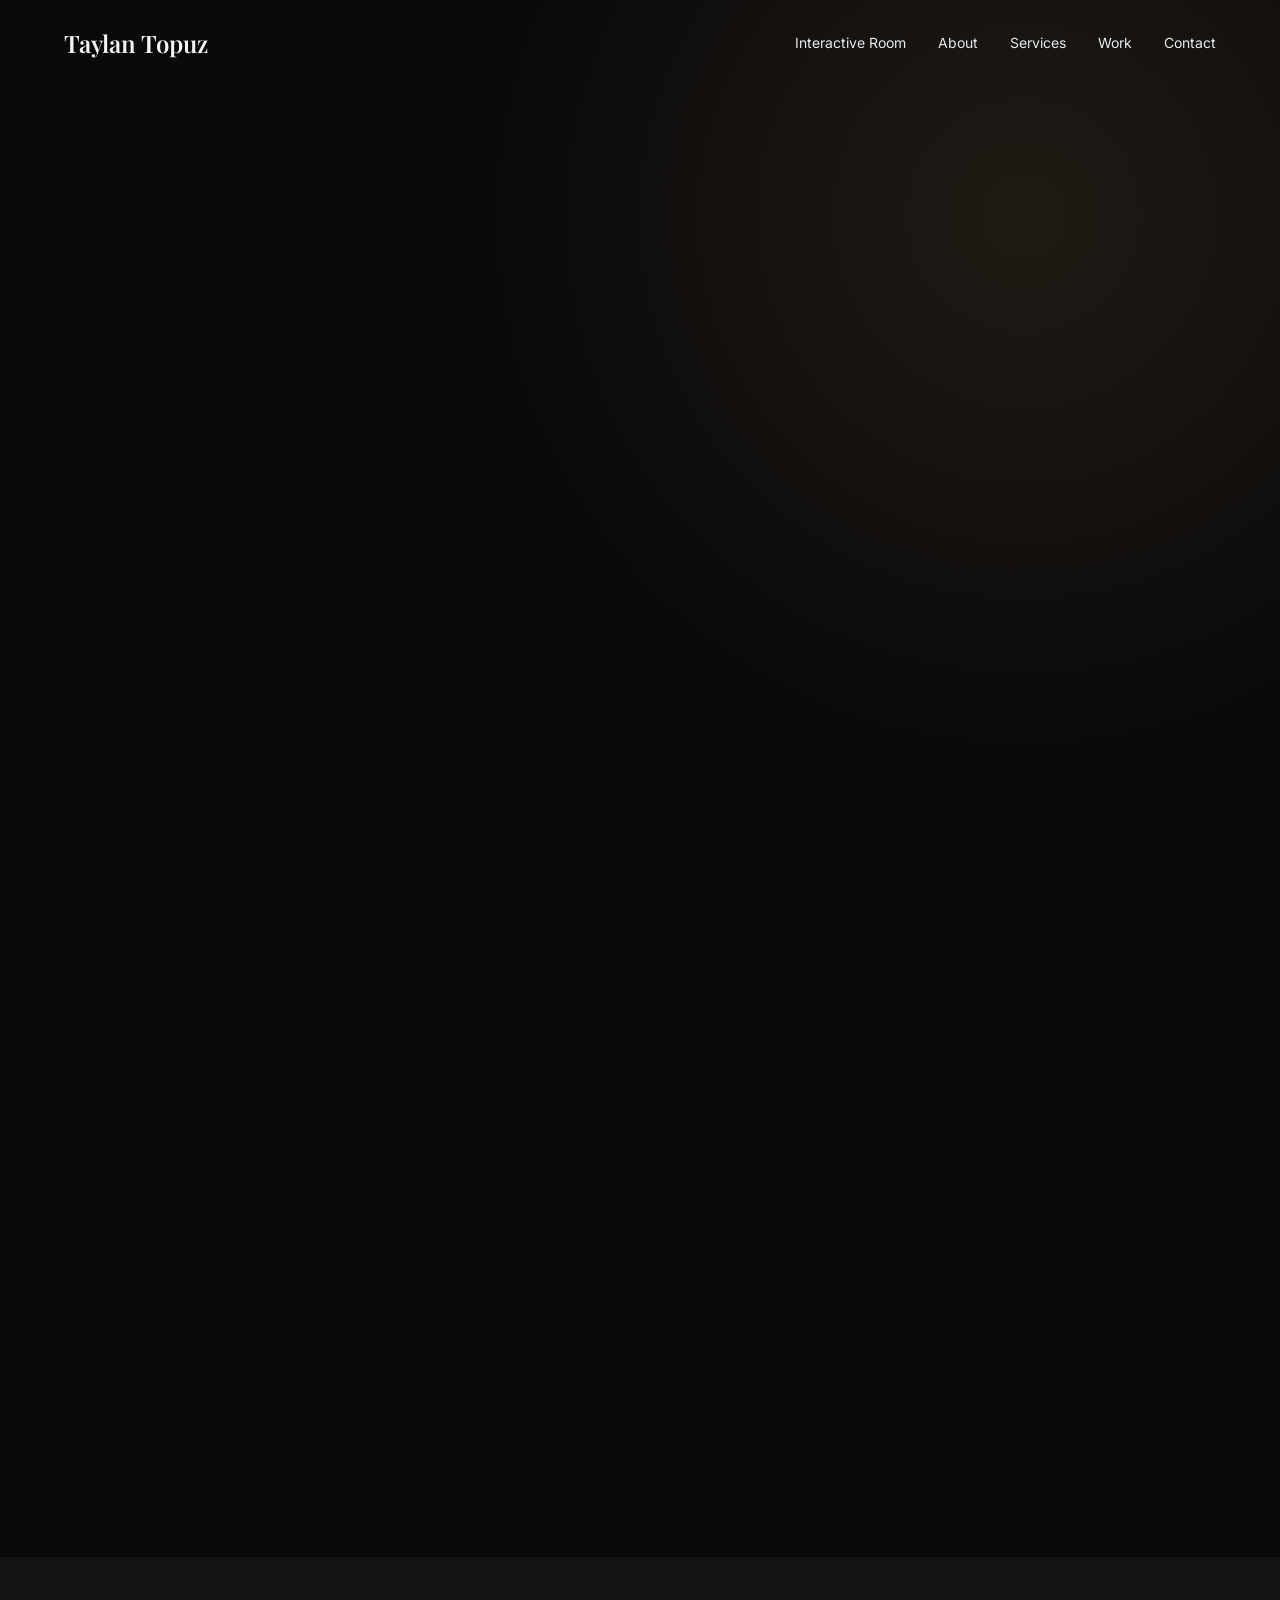
==== corporate.html @ 8c0f792c "Initial commit" ====
<!DOCTYPE html>
<html lang="en">
<head>
  <meta charset="UTF-8">
  <meta name="viewport" content="width=device-width, initial-scale=1.0">
  <title>Corporate Profile — Taylan Topuz</title>
  <link rel="preconnect" href="https://fonts.googleapis.com">
  <link href="https://fonts.googleapis.com/css2?family=Inter:wght@300;400;500;600&family=Playfair+Display:ital,wght@0,400;0,600;1,400&family=DM+Mono:wght@400;500&display=swap" rel="stylesheet">
  <script src="https://cdnjs.cloudflare.com/ajax/libs/gsap/3.12.5/gsap.min.js"></script>
  <script src="https://cdnjs.cloudflare.com/ajax/libs/gsap/3.12.5/ScrollTrigger.min.js"></script>
  <style>
    :root {
      --bg: #0a0a0a;
      --text: #f0f0f0;
      --accent: #E8A870;
      --muted: #888888;
      --surface: #141414;
      --surface-border: #222222;
    }
    
    * {
      margin: 0;
      padding: 0;
      box-sizing: border-box;
    }

    body {
      background-color: var(--bg);
      color: var(--text);
      font-family: 'Inter', sans-serif;
      line-height: 1.6;
      overflow-x: hidden;
      -webkit-font-smoothing: antialiased;
    }

    /* Typography */
    h1, h2, h3 {
      font-family: 'Playfair Display', serif;
      font-weight: 400;
    }

    .mono {
      font-family: 'DM Mono', monospace;
      letter-spacing: 1px;
      text-transform: uppercase;
      font-size: 13px;
      color: var(--accent);
    }

    /* Navigation */
    nav {
      position: fixed;
      top: 0;
      width: 100%;
      padding: 24px 5%;
      display: flex;
      justify-content: space-between;
      align-items: center;
      z-index: 100;
      mix-blend-mode: difference;
    }

    .nav-logo {
      font-family: 'Playfair Display', serif;
      font-size: 24px;
      font-weight: 600;
      text-decoration: none;
      color: #fff;
    }

    .nav-links {
      display: flex;
      gap: 32px;
    }

    .nav-links a {
      color: #fff;
      text-decoration: none;
      font-size: 14px;
      transition: opacity 0.3s;
    }

    .nav-links a:hover {
      opacity: 0.6;
    }

    /* Hero Section */
    .hero {
      height: 100vh;
      display: flex;
      flex-direction: column;
      justify-content: center;
      padding: 0 10%;
      position: relative;
    }

    .hero-bg {
      position: absolute;
      top: 0;
      left: 0;
      width: 100%;
      height: 120%;
      background: radial-gradient(circle at 80% 20%, rgba(232, 168, 112, 0.1) 0%, transparent 40%);
      z-index: -1;
    }

    .hero h1 {
      font-size: clamp(3rem, 8vw, 7rem);
      line-height: 1.1;
      margin-bottom: 24px;
      max-width: 1000px;
    }

    .hero p {
      font-size: 1.25rem;
      color: var(--muted);
      max-width: 600px;
      margin-bottom: 40px;
    }

    /* Sections */
    section {
      padding: 120px 10%;
    }

    .section-header {
      margin-bottom: 80px;
    }

    .section-header h2 {
      font-size: 3rem;
      margin-top: 16px;
    }

    /* Grid Layouts */
    .grid-2 {
      display: grid;
      grid-template-columns: 1fr 1fr;
      gap: 80px;
      align-items: center;
    }

    @media (max-width: 900px) {
      .grid-2 {
        grid-template-columns: 1fr;
        gap: 40px;
      }
    }

    /* Services */
    .service-card {
      background: var(--surface);
      border: 1px solid var(--surface-border);
      padding: 40px;
      border-radius: 16px;
      transition: transform 0.3s, border-color 0.3s;
    }

    .service-card:hover {
      transform: translateY(-5px);
      border-color: rgba(232, 168, 112, 0.3);
    }

    .service-card h3 {
      font-size: 1.75rem;
      margin-bottom: 16px;
      font-family: 'Inter', sans-serif;
      font-weight: 500;
    }

    .services-grid {
      display: grid;
      grid-template-columns: repeat(auto-fit, minmax(280px, 1fr));
      gap: 32px;
    }

    /* Portfolio */
    .project-row {
      display: grid;
      grid-template-columns: 1.2fr 1fr;
      gap: 80px;
      align-items: center;
      margin-bottom: 120px;
    }

    .project-row:nth-child(even) {
      grid-template-columns: 1fr 1.2fr;
    }

    .project-row:nth-child(even) .project-content {
      order: -1;
    }

    @media (max-width: 1000px) {
      .project-row, .project-row:nth-child(even) {
        grid-template-columns: 1fr;
        gap: 40px;
      }
      .project-row:nth-child(even) .project-content {
        order: 1;
      }
    }

    .project-image-container {
      border-radius: 16px;
      overflow: hidden;
      box-shadow: 0 20px 40px rgba(0,0,0,0.5);
      background: var(--surface);
      aspect-ratio: 16/9;
    }

    .project-image {
      width: 100%;
      height: 100%;
      display: block;
      object-fit: cover;
      transform: scale(1.1);
      transition: transform 0.8s cubic-bezier(0.16, 1, 0.3, 1);
    }

    .project-row:hover .project-image {
      transform: scale(1.05);
    }

    .project-header {
      display: flex;
      justify-content: space-between;
      align-items: center;
      margin-bottom: 24px;
      margin-top: 16px;
    }

    .project-content h3 {
      font-size: 2.5rem;
      margin: 0;
    }

    .project-content p {
      color: var(--muted);
      font-size: 1.1rem;
      margin-bottom: 32px;
    }

    .tag-container {
      display: flex;
      flex-wrap: wrap;
      gap: 12px;
      margin-bottom: 32px;
    }

    .tag {
      padding: 6px 16px;
      border: 1px solid var(--surface-border);
      border-radius: 40px;
      font-size: 12px;
      color: var(--muted);
    }

    .btn {
      display: inline-block;
      padding: 16px 32px;
      background: var(--text);
      color: var(--bg);
      text-decoration: none;
      border-radius: 8px;
      font-weight: 500;
      transition: background 0.3s, transform 0.3s;
    }

    .btn:hover {
      background: var(--accent);
      transform: translateY(-2px);
    }

    .btn-outline {
      background: transparent;
      color: var(--text);
      border: 1px solid var(--surface-border);
    }

    .btn-outline:hover {
      background: var(--surface);
      color: var(--accent);
      border-color: var(--accent);
    }

    /* Footer */
    footer {
      padding: 120px 10% 40px;
      border-top: 1px solid var(--surface-border);
      text-align: center;
    }

    footer h2 {
      font-size: 4rem;
      margin-bottom: 24px;
    }

    footer p {
      color: var(--muted);
      font-size: 1.25rem;
      max-width: 600px;
      margin: 0 auto 40px;
    }

    .social-links {
      display: flex;
      justify-content: center;
      gap: 24px;
      margin-top: 80px;
      margin-bottom: 40px;
    }

    .social-links a {
      color: var(--text);
      text-decoration: none;
      transition: color 0.3s;
    }

    .social-links a:hover {
      color: var(--accent);
    }

    .copyright {
      color: var(--muted);
      font-size: 14px;
    }

    /* Animation Classes */
    .fade-up {
      opacity: 0;
      transform: translateY(40px);
    }
  </style>
</head>
<body>

  <nav>
    <a href="index.html" class="nav-logo">Taylan Topuz</a>
    <div class="nav-links">
      <a href="index.html">Interactive Room</a>
      <a href="#about">About</a>
      <a href="#services">Services</a>
      <a href="#work">Work</a>
      <a href="#contact">Contact</a>
    </div>
  </nav>

  <section class="hero">
    <div class="hero-bg" data-speed="0.5"></div>
    <div class="fade-up">
      <span class="mono">Creative Developer & UI/UX Engineer</span>
      <h1>Crafting Digital <br>Experiences.</h1>
      <p>I build custom, high-performance web applications, interactive portfolios, and robust platforms for ambitious brands.</p>
      <div style="display: flex; gap: 16px;">
        <a href="#work" class="btn">View Work</a>
        <a href="#contact" class="btn btn-outline">Get in Touch</a>
      </div>
    </div>
  </section>

  <section id="about">
    <div class="grid-2">
      <div class="fade-up">
        <h2 style="font-size: 3rem; margin-bottom: 24px;">Approach</h2>
        <p style="font-size: 1.2rem; color: var(--muted); margin-bottom: 24px;">
          Every great digital experience begins with a conversation. I believe that the best results are born from true collaboration, clear communication, and a shared vision.
        </p>
        <p style="font-size: 1.1rem; color: var(--muted);">
          With a strong background in photography and videography, I approach development not just as writing code, but as crafting engaging, visual stories. Whether it's a bespoke portfolio, a complex web application, or an immersive interactive experience, I pay meticulous attention to every micro-interaction and line of code.
        </p>
      </div>
      <div class="fade-up" style="border-radius: 16px; overflow: hidden; height: 100%; min-height: 400px;">
        <img src="https://images.unsplash.com/photo-1498050108023-c5249f4df085?q=80&w=2072&auto=format&fit=crop" alt="Coding" style="width: 100%; height: 100%; object-fit: cover; filter: grayscale(100%) contrast(1.2);">
      </div>
    </div>
  </section>

  <section id="services" style="background: var(--surface);">
    <div class="section-header fade-up">
      <span class="mono">Expertise</span>
      <h2>Services & Solutions</h2>
    </div>
    <div class="services-grid">
      <div class="service-card fade-up">
        <h3>Custom Web Development</h3>
        <p style="color: var(--muted);">High-performance, scalable web applications built with modern frameworks like React, Next.js, and Node.js.</p>
      </div>
      <div class="service-card fade-up" style="transition-delay: 0.1s;">
        <h3>UI/UX Engineering</h3>
        <p style="color: var(--muted);">Translating brand identities into pixel-perfect, accessible, and highly intuitive user interfaces.</p>
      </div>
      <div class="service-card fade-up" style="transition-delay: 0.2s;">
        <h3>Interactive Portfolios</h3>
        <p style="color: var(--muted);">Immersive, award-winning digital experiences utilizing GSAP, WebGL, and advanced CSS animations.</p>
      </div>
      <div class="service-card fade-up" style="transition-delay: 0.3s;">
        <h3>CMS & E-Commerce</h3>
        <p style="color: var(--muted);">Robust content management systems and custom storefronts designed for conversion and ease of use.</p>
      </div>
    </div>
  </section>

  <section id="work">
    <div class="section-header fade-up">
      <span class="mono">Selected Work</span>
      <h2>Featured Projects</h2>
    </div>

    <!-- Project 1 -->
    <div class="project-row fade-up">
      <div class="project-image-container parallax-img">
        <img class="project-image" src="https://res.cloudinary.com/drnh8zy84/image/upload/q_auto/f_auto/v1776538160/saray-dev.png" alt="Saray">
      </div>
      <div class="project-content">
        <span class="mono">RESTAURANT WEBSITE</span>
        <div class="project-header">
          <h3>Saray</h3>
          <a href="https://sarayy.netlify.app" target="_blank" class="btn btn-outline" style="padding: 8px 16px; font-size: 14px;">Visit Website ↗</a>
        </div>
        <p>A bilingual (JP / EN / TR) website for the largest Turkish restaurant chain in Tokyo. Built with a custom CMS for menu management, multilingual content, and online reservation integration.</p>
        <div class="tag-container">
          <span class="tag">CMS</span><span class="tag">Multilingual</span><span class="tag">Reservations</span><span class="tag">UI/UX</span>
        </div>
      </div>
    </div>

    <!-- Project 2 -->
    <div class="project-row fade-up">
      <div class="project-image-container parallax-img">
        <img class="project-image" src="https://res.cloudinary.com/drnh8zy84/image/upload/q_auto/f_auto/v1776538245/circle-dev.png" alt="Circle Tokyo">
      </div>
      <div class="project-content">
        <span class="mono">COMMUNITY PLATFORM</span>
        <div class="project-header">
          <h3>Circle Tokyo</h3>
          <a href="https://tokyocircle.jp/" target="_blank" class="btn btn-outline" style="padding: 8px 16px; font-size: 14px;">Visit Website ↗</a>
        </div>
        <p>A full community platform for one of Tokyo's largest photowalk meetup groups. Features a custom backend where members upload photos from their own devices securely.</p>
        <div class="tag-container">
          <span class="tag">Backend</span><span class="tag">Admin Dashboard</span><span class="tag">Cloud Storage</span><span class="tag">Community</span>
        </div>
      </div>
    </div>

    <!-- Project 3 -->
    <div class="project-row fade-up">
      <div class="project-image-container parallax-img">
        <img class="project-image" src="https://res.cloudinary.com/drnh8zy84/image/upload/q_auto/f_auto/v1776538245/taylantopuz-dev.png" alt="Taylan Topuz">
      </div>
      <div class="project-content">
        <span class="mono">PERSONAL PORTFOLIO</span>
        <div class="project-header">
          <h3>Taylan Topuz</h3>
          <a href="https://www.taylantopuz.com" target="_blank" class="btn btn-outline" style="padding: 8px 16px; font-size: 14px;">Visit Website ↗</a>
        </div>
        <p>My own photography and videography portfolio — designed and built from scratch. Features a full-screen video masthead served via CDN, an EN / JP language toggle, a custom booking flow, and a handcrafted gallery.</p>
        <div class="tag-container">
          <span class="tag">Custom Build</span><span class="tag">Bilingual</span><span class="tag">Video CDN</span><span class="tag">Booking Flow</span>
        </div>
      </div>
    </div>

    <!-- Project 4 -->
    <div class="project-row fade-up">
      <div class="project-image-container parallax-img">
        <img class="project-image" src="https://res.cloudinary.com/drnh8zy84/image/upload/q_auto/f_auto/v1776538245/simseksua-dev.png" alt="Simsek Sua">
      </div>
      <div class="project-content">
        <span class="mono">PHOTOGRAPHY PORTFOLIO</span>
        <div class="project-header">
          <h3>simseksua.com</h3>
          <a href="https://simseksua.com" target="_blank" class="btn btn-outline" style="padding: 8px 16px; font-size: 14px;">Visit Website ↗</a>
        </div>
        <p>A minimalist portfolio for Tokyo-based photographer Simsek Sua Tortu. Full-bleed imagery with a near-invisible UI — the photography speaks for itself. Built for performance with lazy-loading via CDN.</p>
        <div class="tag-container">
          <span class="tag">Photography</span><span class="tag">Minimalist</span><span class="tag">Performance</span><span class="tag">Gallery</span>
        </div>
      </div>
    </div>

    <!-- Project 5 -->
    <div class="project-row fade-up">
      <div class="project-image-container parallax-img">
        <img class="project-image" src="https://res.cloudinary.com/drnh8zy84/image/upload/q_auto/f_auto/v1776538245/ertugsayin-dev.png" alt="Ertug Sayin">
      </div>
      <div class="project-content">
        <span class="mono">ARTIST PORTFOLIO</span>
        <div class="project-header">
          <h3>Ertug Sayin</h3>
          <a href="https://ertugsayin.netlify.app" target="_blank" class="btn btn-outline" style="padding: 8px 16px; font-size: 14px;">Visit Website ↗</a>
        </div>
        <p>Portfolio site for photographer and artist Ertug Sayin. Designed with a bold editorial tone — high-contrast layouts, asymmetric grids, and dramatic typography that mirrors the artist's visual identity.</p>
        <div class="tag-container">
          <span class="tag">Fine Art</span><span class="tag">Editorial</span><span class="tag">Booking</span><span class="tag">Photography</span>
        </div>
      </div>
    </div>
  </section>

  <footer id="contact">
    <div class="fade-up">
      <span class="mono">Let's Work Together</span>
      <h2>Start a Project</h2>
      <p>I'm currently accepting new freelance clients. If you need a stunning web presence, a custom web app, or an interactive portfolio to show off your work, I'd love to help you build it.</p>
      <a href="mailto:ttopuz@outlook.jp" class="btn">Inquiry</a>
      
      <div class="social-links">
        <a href="https://www.linkedin.com/in/taylan-topuz/" target="_blank">LinkedIn</a>
        <a href="https://www.instagram.com/tay.camera/" target="_blank">Instagram</a>
        <a href="#" target="_blank">X</a>
      </div>
      <p class="copyright">© 2026 Taylan Topuz. All Rights Reserved.</p>
    </div>
  </footer>

  <script>
    gsap.registerPlugin(ScrollTrigger);

    // Initialize fade-up animations
    gsap.utils.toArray('.fade-up').forEach(element => {
      gsap.to(element, {
        scrollTrigger: {
          trigger: element,
          start: "top 85%",
          toggleActions: "play none none reverse"
        },
        opacity: 1,
        y: 0,
        duration: 0.8,
        ease: "power3.out"
      });
    });

    // Parallax effect for images
    gsap.utils.toArray('.parallax-img').forEach(container => {
      const img = container.querySelector('img');
      gsap.to(img, {
        scrollTrigger: {
          trigger: container,
          start: "top bottom",
          end: "bottom top",
          scrub: true
        },
        y: 50,
        ease: "none"
      });
    });

    // Hero background parallax
    gsap.to('.hero-bg', {
      scrollTrigger: {
        trigger: '.hero',
        start: "top top",
        end: "bottom top",
        scrub: true
      },
      y: 100,
      ease: "none"
    });
  </script>
</body>
</html>
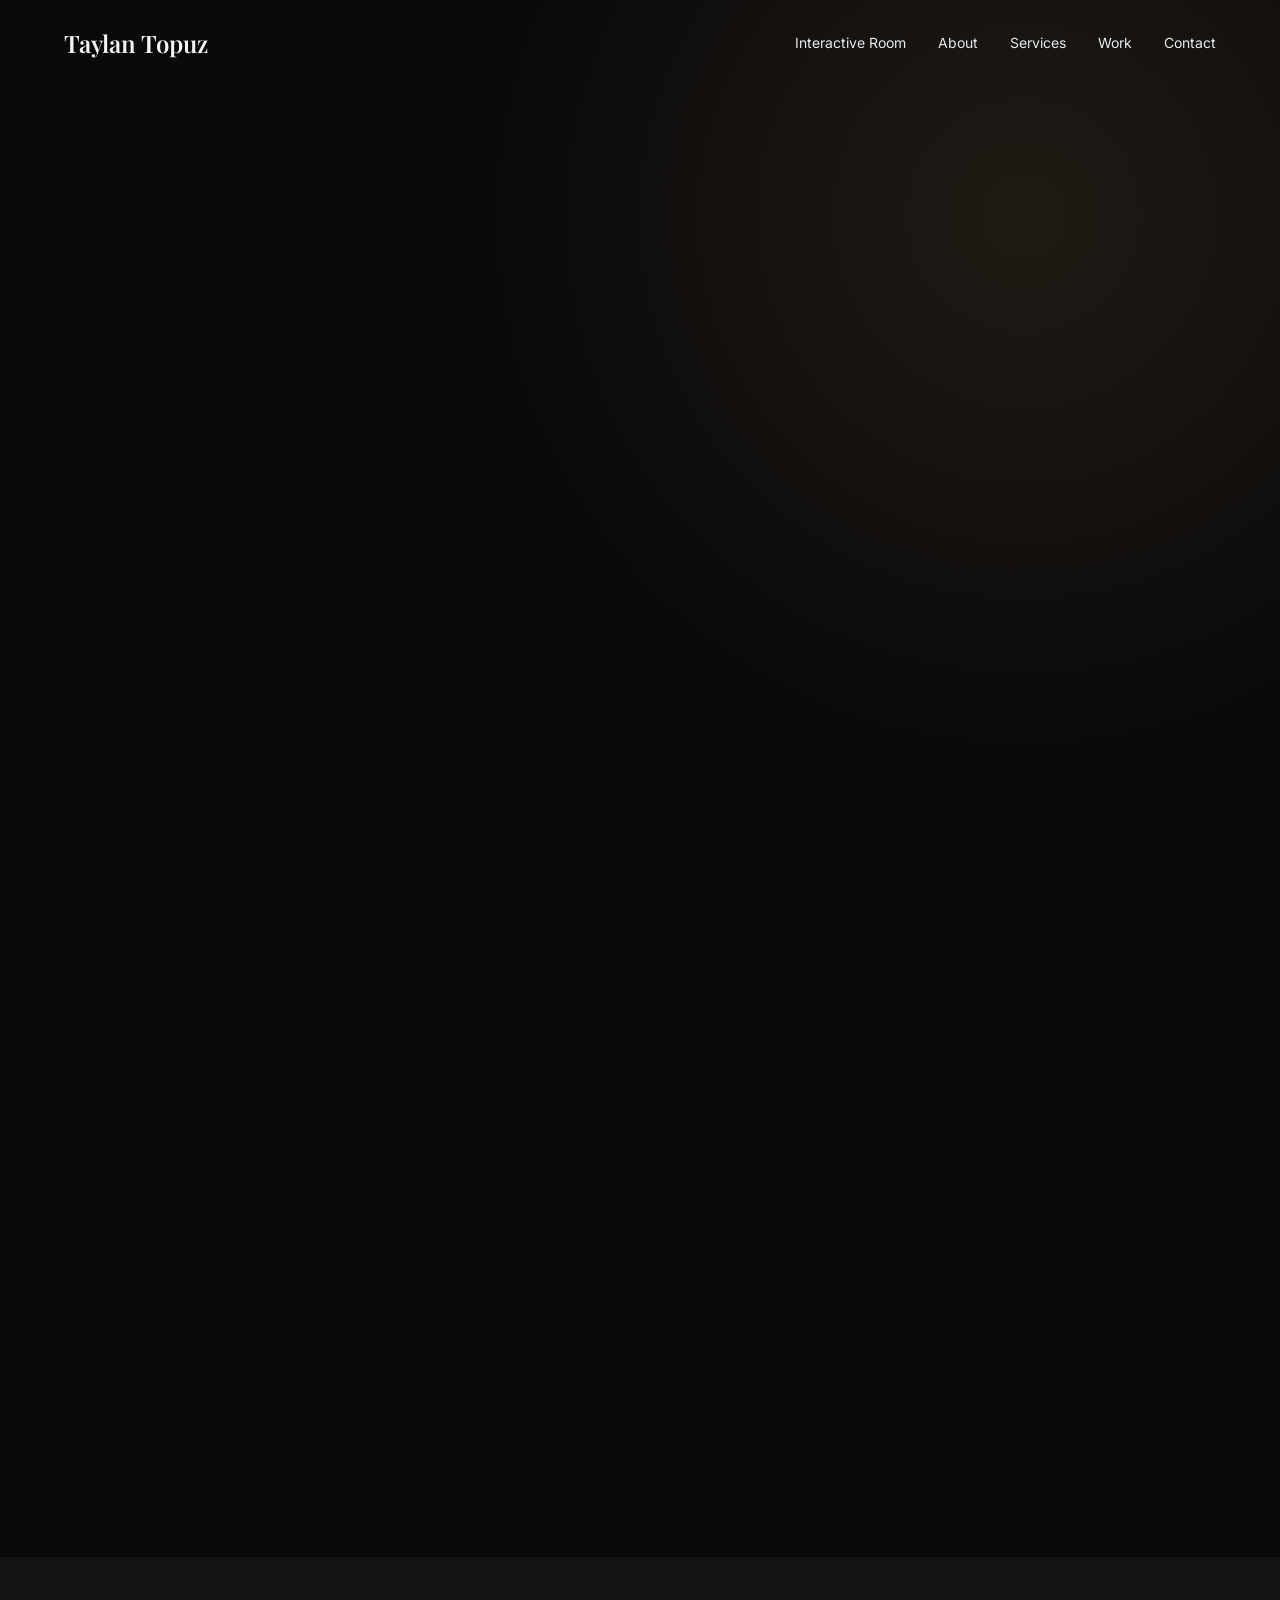
==== commit f2e7c234: "updates." ====
--- a/corporate.html
+++ b/corporate.html
@@ -331,18 +331,99 @@
       opacity: 0;
       transform: translateY(40px);
     }
+
+    /* Mobile Navigation */
+    #hamburger {
+      display: none;
+      flex-direction: column;
+      gap: 5px;
+      cursor: pointer;
+      z-index: 1000;
+    }
+    
+    #hamburger span {
+      display: block;
+      width: 25px;
+      height: 2px;
+      background-color: #fff;
+      transition: all 0.3s ease;
+    }
+
+    .mobile-arrow {
+      display: none;
+    }
+
+    @media (max-width: 900px) {
+      nav {
+        padding: 16px 5%;
+      }
+      
+      #hamburger {
+        display: flex;
+      }
+
+      .nav-links {
+        position: fixed;
+        top: 0;
+        right: -100%;
+        width: 70vw;
+        height: 100vh;
+        background-color: var(--bg);
+        flex-direction: column;
+        justify-content: center;
+        align-items: center;
+        transition: right 0.4s ease;
+        z-index: 999;
+        border-left: 1px solid var(--surface-border);
+      }
+      
+      .nav-links.active {
+        right: 0;
+      }
+      
+      .nav-links a {
+        font-size: 1.2rem;
+        padding: 15px;
+      }
+      
+      /* Hamburger animation */
+      #hamburger.active span:nth-child(1) {
+        transform: translateY(7px) rotate(45deg);
+      }
+      #hamburger.active span:nth-child(2) {
+        opacity: 0;
+      }
+      #hamburger.active span:nth-child(3) {
+        transform: translateY(-7px) rotate(-45deg);
+      }
+      
+      /* Arrow replacement on mobile */
+      .desktop-arrow {
+        display: none;
+      }
+      .mobile-arrow {
+        display: inline;
+        /* Force text rendering instead of emoji */
+        font-family: 'Inter', sans-serif;
+      }
+    }
   </style>
 </head>
 <body>
 
   <nav>
     <a href="index.html" class="nav-logo">Taylan Topuz</a>
-    <div class="nav-links">
-      <a href="index.html">Interactive Room</a>
-      <a href="#about">About</a>
-      <a href="#services">Services</a>
-      <a href="#work">Work</a>
-      <a href="#contact">Contact</a>
+    <div id="hamburger" onclick="toggleMenu()">
+      <span></span>
+      <span></span>
+      <span></span>
+    </div>
+    <div class="nav-links" id="nav-links">
+      <a href="index.html" onclick="toggleMenu()">Interactive Room</a>
+      <a href="#about" onclick="toggleMenu()">About</a>
+      <a href="#services" onclick="toggleMenu()">Services</a>
+      <a href="#work" onclick="toggleMenu()">Work</a>
+      <a href="#contact" onclick="toggleMenu()">Contact</a>
     </div>
   </nav>
 
@@ -351,7 +432,7 @@
     <div class="fade-up">
       <span class="mono">Creative Developer & UI/UX Engineer</span>
       <h1>Crafting Digital <br>Experiences.</h1>
-      <p>I build custom, high-performance web applications, interactive portfolios, and robust platforms for ambitious brands.</p>
+      <p>I build custom, high-performance web applications, interactive portfolios, and robust platforms for ambitious or individuals.</p>
       <div style="display: flex; gap: 16px;">
         <a href="#work" class="btn">View Work</a>
         <a href="#contact" class="btn btn-outline">Get in Touch</a>
@@ -394,10 +475,6 @@
         <h3>Interactive Portfolios</h3>
         <p style="color: var(--muted);">Immersive, award-winning digital experiences utilizing GSAP, WebGL, and advanced CSS animations.</p>
       </div>
-      <div class="service-card fade-up" style="transition-delay: 0.3s;">
-        <h3>CMS & E-Commerce</h3>
-        <p style="color: var(--muted);">Robust content management systems and custom storefronts designed for conversion and ease of use.</p>
-      </div>
     </div>
   </section>
 
@@ -416,7 +493,7 @@
         <span class="mono">RESTAURANT WEBSITE</span>
         <div class="project-header">
           <h3>Saray</h3>
-          <a href="https://sarayy.netlify.app" target="_blank" class="btn btn-outline" style="padding: 8px 16px; font-size: 14px;">Visit Website ↗</a>
+          <a href="https://sarayy.netlify.app" target="_blank" class="btn btn-outline" style="padding: 8px 16px; font-size: 14px;">Visit Website <span class="desktop-arrow">↗</span><span class="mobile-arrow">&#x2197;&#xFE0E;</span></a>
         </div>
         <p>A bilingual (JP / EN / TR) website for the largest Turkish restaurant chain in Tokyo. Built with a custom CMS for menu management, multilingual content, and online reservation integration.</p>
         <div class="tag-container">
@@ -434,7 +511,7 @@
         <span class="mono">COMMUNITY PLATFORM</span>
         <div class="project-header">
           <h3>Circle Tokyo</h3>
-          <a href="https://tokyocircle.jp/" target="_blank" class="btn btn-outline" style="padding: 8px 16px; font-size: 14px;">Visit Website ↗</a>
+          <a href="https://tokyocircle.jp/" target="_blank" class="btn btn-outline" style="padding: 8px 16px; font-size: 14px;">Visit Website <span class="desktop-arrow">↗</span><span class="mobile-arrow">&#x2197;&#xFE0E;</span></a>
         </div>
         <p>A full community platform for one of Tokyo's largest photowalk meetup groups. Features a custom backend where members upload photos from their own devices securely.</p>
         <div class="tag-container">
@@ -452,7 +529,7 @@
         <span class="mono">PERSONAL PORTFOLIO</span>
         <div class="project-header">
           <h3>Taylan Topuz</h3>
-          <a href="https://www.taylantopuz.com" target="_blank" class="btn btn-outline" style="padding: 8px 16px; font-size: 14px;">Visit Website ↗</a>
+          <a href="https://www.taylantopuz.com" target="_blank" class="btn btn-outline" style="padding: 8px 16px; font-size: 14px;">Visit Website <span class="desktop-arrow">↗</span><span class="mobile-arrow">&#x2197;&#xFE0E;</span></a>
         </div>
         <p>My own photography and videography portfolio — designed and built from scratch. Features a full-screen video masthead served via CDN, an EN / JP language toggle, a custom booking flow, and a handcrafted gallery.</p>
         <div class="tag-container">
@@ -470,7 +547,7 @@
         <span class="mono">PHOTOGRAPHY PORTFOLIO</span>
         <div class="project-header">
           <h3>simseksua.com</h3>
-          <a href="https://simseksua.com" target="_blank" class="btn btn-outline" style="padding: 8px 16px; font-size: 14px;">Visit Website ↗</a>
+          <a href="https://simseksua.com" target="_blank" class="btn btn-outline" style="padding: 8px 16px; font-size: 14px;">Visit Website <span class="desktop-arrow">↗</span><span class="mobile-arrow">&#x2197;&#xFE0E;</span></a>
         </div>
         <p>A minimalist portfolio for Tokyo-based photographer Simsek Sua Tortu. Full-bleed imagery with a near-invisible UI — the photography speaks for itself. Built for performance with lazy-loading via CDN.</p>
         <div class="tag-container">
@@ -488,7 +565,7 @@
         <span class="mono">ARTIST PORTFOLIO</span>
         <div class="project-header">
           <h3>Ertug Sayin</h3>
-          <a href="https://ertugsayin.netlify.app" target="_blank" class="btn btn-outline" style="padding: 8px 16px; font-size: 14px;">Visit Website ↗</a>
+          <a href="https://ertugsayin.netlify.app" target="_blank" class="btn btn-outline" style="padding: 8px 16px; font-size: 14px;">Visit Website <span class="desktop-arrow">↗</span><span class="mobile-arrow">&#x2197;&#xFE0E;</span></a>
         </div>
         <p>Portfolio site for photographer and artist Ertug Sayin. Designed with a bold editorial tone — high-contrast layouts, asymmetric grids, and dramatic typography that mirrors the artist's visual identity.</p>
         <div class="tag-container">
@@ -558,6 +635,28 @@
       y: 100,
       ease: "none"
     });
+
+    // Mobile menu toggle
+    function toggleMenu() {
+      const nav = document.querySelector('nav');
+      const navLinks = document.getElementById('nav-links');
+      const hamburger = document.getElementById('hamburger');
+      
+      if (window.innerWidth <= 900) {
+        navLinks.classList.toggle('active');
+        hamburger.classList.toggle('active');
+        
+        if (navLinks.classList.contains('active')) {
+          nav.style.mixBlendMode = 'normal';
+        } else {
+          setTimeout(() => {
+            if (!navLinks.classList.contains('active')) {
+              nav.style.mixBlendMode = 'difference';
+            }
+          }, 400);
+        }
+      }
+    }
   </script>
 </body>
 </html>
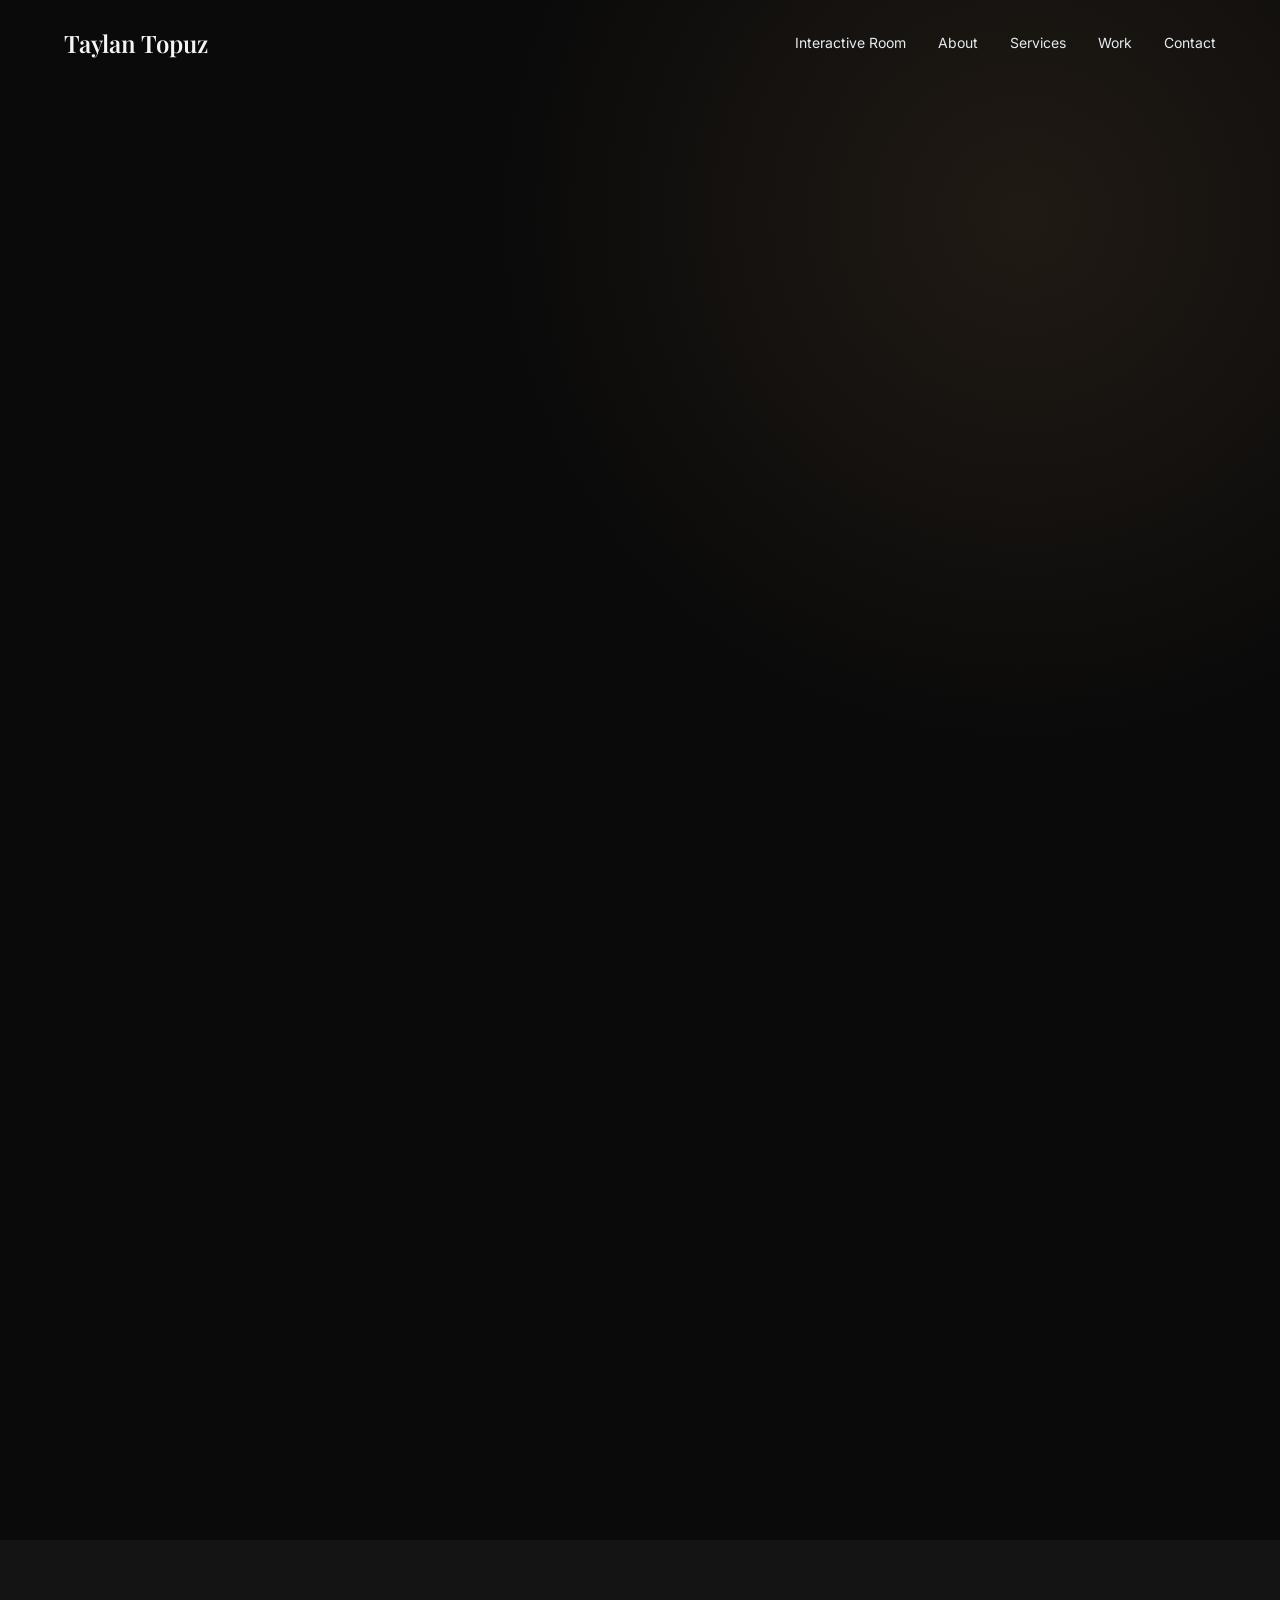
==== commit 02ac7e89: "wording changes" ====
--- a/corporate.html
+++ b/corporate.html
@@ -431,8 +431,8 @@
     <div class="hero-bg" data-speed="0.5"></div>
     <div class="fade-up">
       <span class="mono">Creative Developer & UI/UX Engineer</span>
-      <h1>Crafting Digital <br>Experiences.</h1>
-      <p>I build custom, high-performance web applications, interactive portfolios, and robust platforms for ambitious or individuals.</p>
+      <h1>Built for the web.<br>Designed to last.</h1>
+      <p>From interactive portfolios to multilingual platforms. Built to fit, not adapted from a template.</p>
       <div style="display: flex; gap: 16px;">
         <a href="#work" class="btn">View Work</a>
         <a href="#contact" class="btn btn-outline">Get in Touch</a>
@@ -445,10 +445,9 @@
       <div class="fade-up">
         <h2 style="font-size: 3rem; margin-bottom: 24px;">Approach</h2>
         <p style="font-size: 1.2rem; color: var(--muted); margin-bottom: 24px;">
-          Every great digital experience begins with a conversation. I believe that the best results are born from true collaboration, clear communication, and a shared vision.
-        </p>
+          I build things that are meant to be looked at as much as used. Good web development isn't just about clean code. It's about making sure every detail serves the person using it.</p>
         <p style="font-size: 1.1rem; color: var(--muted);">
-          With a strong background in photography and videography, I approach development not just as writing code, but as crafting engaging, visual stories. Whether it's a bespoke portfolio, a complex web application, or an immersive interactive experience, I pay meticulous attention to every micro-interaction and line of code.
+          I ask a lot of questions before writing a single line, stay communicative throughout, and deliver work that doesn't need to be redone six months later.
         </p>
       </div>
       <div class="fade-up" style="border-radius: 16px; overflow: hidden; height: 100%; min-height: 400px;">
@@ -473,7 +472,7 @@
       </div>
       <div class="service-card fade-up" style="transition-delay: 0.2s;">
         <h3>Interactive Portfolios</h3>
-        <p style="color: var(--muted);">Immersive, award-winning digital experiences utilizing GSAP, WebGL, and advanced CSS animations.</p>
+        <p style="color: var(--muted);">Immersive digital experiences utilizing GSAP, WebGL, and advanced CSS animations.</p>
       </div>
     </div>
   </section>
@@ -531,7 +530,7 @@
           <h3>Taylan Topuz</h3>
           <a href="https://www.taylantopuz.com" target="_blank" class="btn btn-outline" style="padding: 8px 16px; font-size: 14px;">Visit Website <span class="desktop-arrow">↗</span><span class="mobile-arrow">&#x2197;&#xFE0E;</span></a>
         </div>
-        <p>My own photography and videography portfolio — designed and built from scratch. Features a full-screen video masthead served via CDN, an EN / JP language toggle, a custom booking flow, and a handcrafted gallery.</p>
+        <p>My own photography and videography portfolio. Designed and built from scratch. Features a full-screen video masthead served via CDN, an EN / JP language toggle, a custom booking flow, and a handcrafted gallery.</p>
         <div class="tag-container">
           <span class="tag">Custom Build</span><span class="tag">Bilingual</span><span class="tag">Video CDN</span><span class="tag">Booking Flow</span>
         </div>
@@ -549,7 +548,7 @@
           <h3>simseksua.com</h3>
           <a href="https://simseksua.com" target="_blank" class="btn btn-outline" style="padding: 8px 16px; font-size: 14px;">Visit Website <span class="desktop-arrow">↗</span><span class="mobile-arrow">&#x2197;&#xFE0E;</span></a>
         </div>
-        <p>A minimalist portfolio for Tokyo-based photographer Simsek Sua Tortu. Full-bleed imagery with a near-invisible UI — the photography speaks for itself. Built for performance with lazy-loading via CDN.</p>
+        <p>A minimalist portfolio for Tokyo-based photographer Simsek Sua Tortu. Full-bleed imagery with a near-invisible UI. The photography speaks for itself. Built for performance with lazy-loading via CDN.</p>
         <div class="tag-container">
           <span class="tag">Photography</span><span class="tag">Minimalist</span><span class="tag">Performance</span><span class="tag">Gallery</span>
         </div>
@@ -567,7 +566,7 @@
           <h3>Ertug Sayin</h3>
           <a href="https://ertugsayin.netlify.app" target="_blank" class="btn btn-outline" style="padding: 8px 16px; font-size: 14px;">Visit Website <span class="desktop-arrow">↗</span><span class="mobile-arrow">&#x2197;&#xFE0E;</span></a>
         </div>
-        <p>Portfolio site for photographer and artist Ertug Sayin. Designed with a bold editorial tone — high-contrast layouts, asymmetric grids, and dramatic typography that mirrors the artist's visual identity.</p>
+        <p>Portfolio site for photographer and artist Ertug Sayin. Designed with a bold editorial tone. High-contrast layouts, asymmetric grids, and dramatic typography that mirrors the artist's visual identity.</p>
         <div class="tag-container">
           <span class="tag">Fine Art</span><span class="tag">Editorial</span><span class="tag">Booking</span><span class="tag">Photography</span>
         </div>
@@ -579,7 +578,7 @@
     <div class="fade-up">
       <span class="mono">Let's Work Together</span>
       <h2>Start a Project</h2>
-      <p>I'm currently accepting new freelance clients. If you need a stunning web presence, a custom web app, or an interactive portfolio to show off your work, I'd love to help you build it.</p>
+      <p>I'm currently accepting new freelance clients. If you have a project in mind, a website, a platform, or something more custom. Get in touch and let's see if it's a good fit.</p>
       <a href="mailto:ttopuz@outlook.jp" class="btn">Inquiry</a>
       
       <div class="social-links">
